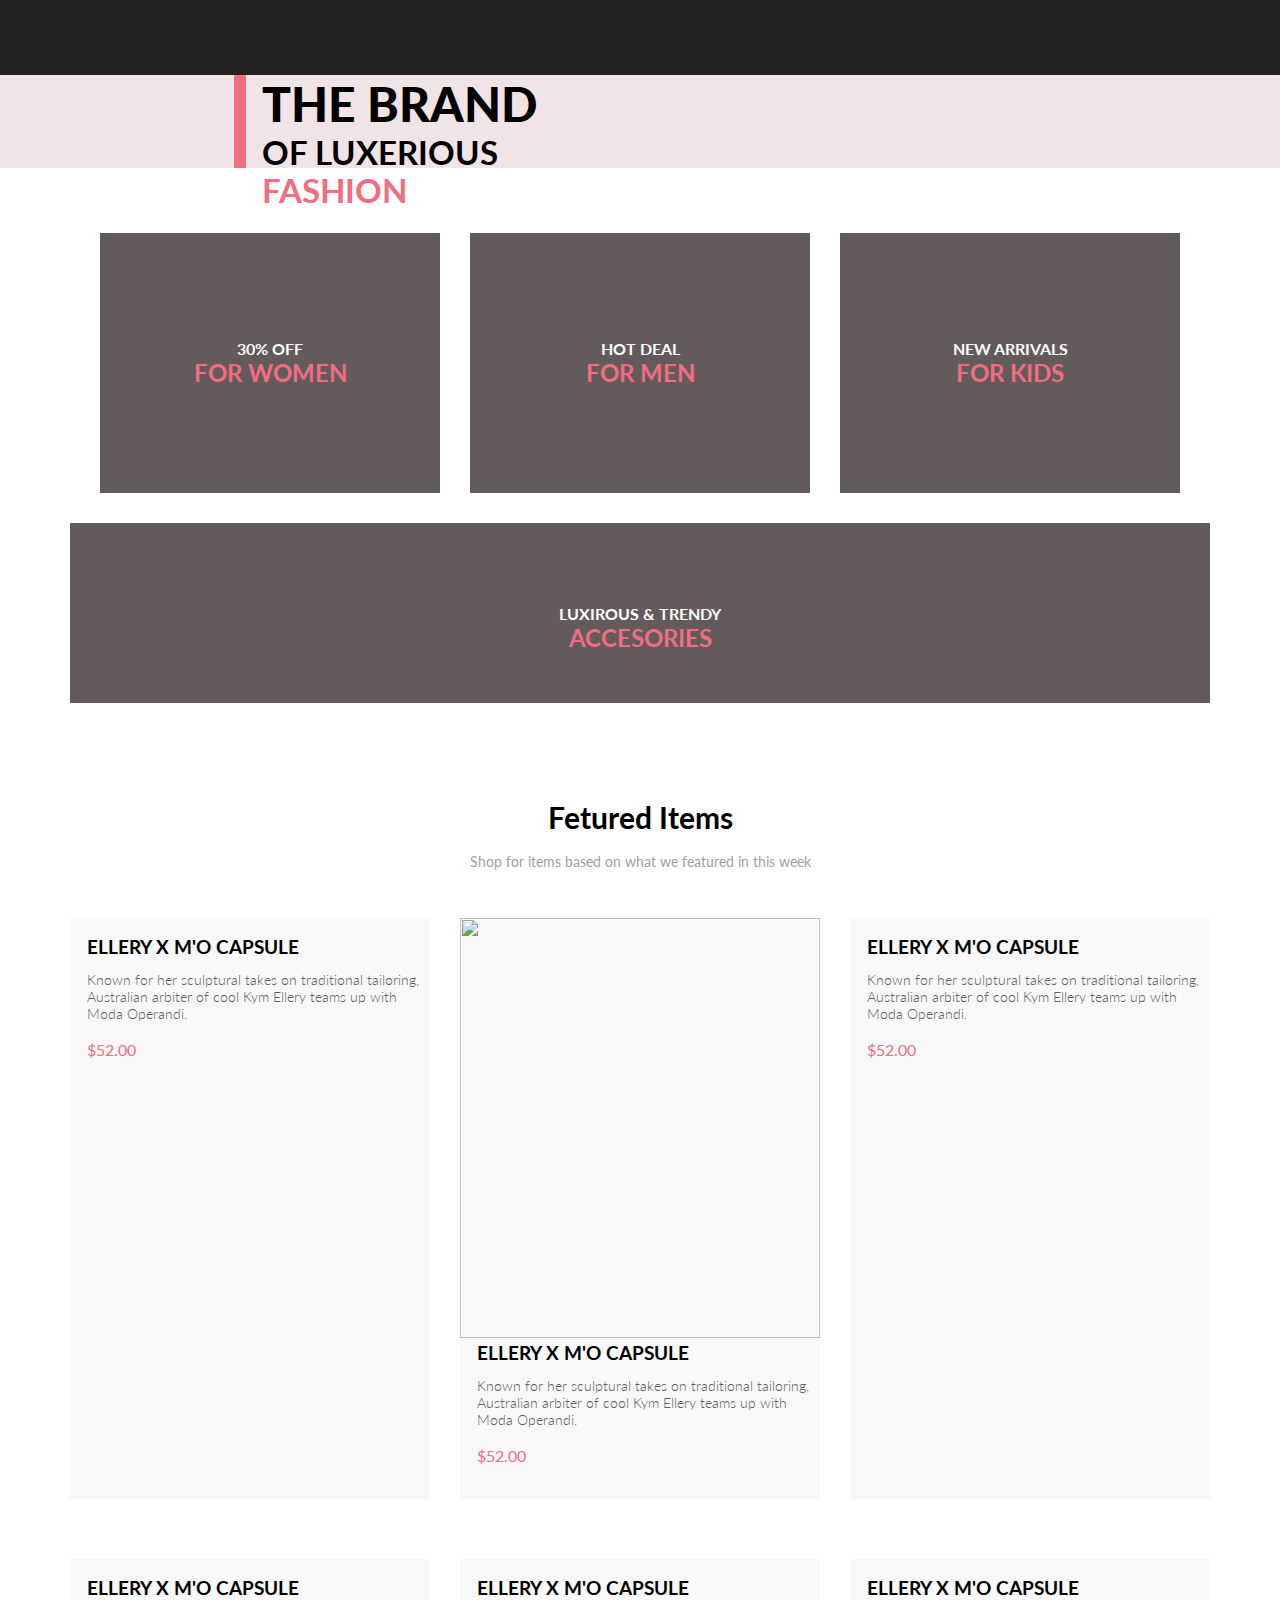
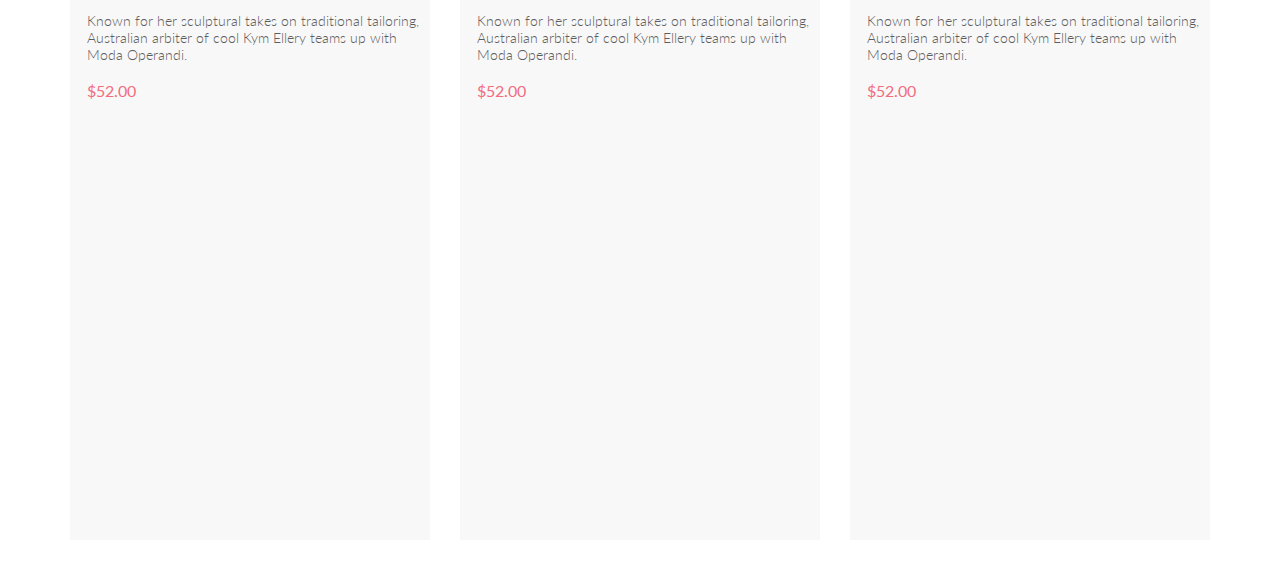
==== newGBweb/index.html @ 9b967abe "Add files via upload" ====
<!DOCTYPE html>
<html lang="en">

<head>
    <meta charset="UTF-8">
    <meta http-equiv="X-UA-Compatible" content="IE=edge">
    <meta name="viewport" content="width=device-width, initial-scale=1.0">
    <title>Document</title>
    <link rel="stylesheet" href="style.css">
    <script src="script.js"></script>
</head>

<body>
    <!-- <header> -->
    <div class="container-2">
        <div class="topflex">
            <div class="top">
                <div class="top_l">
                    <img class="" src="/img/Group 2.svg" alt="">
                    <img class="lupa" src="/img/Forma 1.svg" alt="">
                </div>
                <div class="top_r">
                    <img class="panel" src="/img/Forma 1 (1).svg" alt="">
                    <img class="person" src="/img/Forma 1 (2).svg" alt="">
                    <img class="shop" src="/img/Forma 1 (3).svg" alt="">
                </div>
            </div>
        </div>
    </div>
    <div class="container-2">
        <section class="first">
            <div class="foto-wrapper">
                <img class="muzhik" src="/img/Layer_57-removebg-preview 1.svg" alt="">
                <div class="LOGO">
                    <div class="tipo_LOGO">
                        <h1 class="tipo_LOGOh1">THE BRAND</h1>
                        <h2 class="tipo_LOGOh2">OF LUXERIOUS <span>FASHION</span></h2>
                    </div>
                </div>
            </div>
            <div class="panel2 panel_none">
                <h1 class="menu_h1">MENU</h1>
                <h2 class="menu_h">MAN</h2>
                <ul>
                    <li class="menu_li">Accessories</li>
                    <li class="menu_li">Bags</li>
                    <li class="menu_li">Denim</li>
                    <li class="menu_li">T-Shirts</li>
                </ul>
                <h2 class="menu_h">WOMAN</h2>
                <ul>
                    <li class="menu_li">Accessories</li>
                    <li class="menu_li">Jackets & Coats</li>
                    <li class="menu_li">Polos</li>
                    <li class="menu_li">T-Shirts</li>
                    <li class="menu_li">Shirts</li>
                </ul>
                <h2 class="menu_h">KIDS</h2>
                <ul>
                    <li class="menu_li">Accessories</li>
                    <li class="menu_li">Jackets & Coats</li>
                    <li class="menu_li">Polos</li>
                    <li class="menu_li">T-Shirts</li>
                    <li class="menu_li">Shirts</li>
                    <li class="menu_li">Bags</li>
                </ul>
            </div>
        </section>
    </div>
    <!-- </header> -->
    <section class="cat">
        <div class="container">
            <div class="item container">
                <div class="item1">
                    <div class="itemmm">
                        <h1 class="men">30% OFF</h1>
                        <h2 class="for">FOR WOMEN</h2>
                    </div>
                </div>
                <div class="item2">
                    <div class="itemmm">
                        <h1 class="men">HOT DEAL</h1>
                        <h2 class="for">FOR MEN</h2>
                    </div>
                </div>
                <div class="item3">
                    <div class="itemmm">
                        <h1 class="men">NEW ARRIVALS</h1>
                        <h2 class="for">FOR KIDS</h2>
                    </div>
                </div>
            </div>
            <div class="item4spez">
                <div class="item4">
                    <h1 class="men">LUXIROUS & TRENDY</h1>
                    <h2 class="for">ACCESORIES</h2>
                </div>
            </div>
        </div>
    </section>

    <section>
        <div class="container">
            <div class="cardstarth">
                <h2 class="hcards">Fetured Items</h2>
            </div>
            <div class="cardstartp">
                <p class="pcards">Shop for items based on what we featured in this week</p>
            </div>
            <div class="cardsflex">
                <div class="cards ">
                    <div class="wrapper">
                        <div class="card cardup card_1">
                            <img class="photocard" src="/img/Rectangle 15 copy.svg" alt="">
                            <h3>ELLERY X M'O CAPSULE</h3>
                            <p class="pcardss">Known for her sculptural takes on traditional tailoring, Australian
                                arbiter of cool Kym Ellery
                                teams up with Moda Operandi.</p>
                            <h6 class="prise">$52.00</h6>
                        </div>
                    </div>
                    <div class="wrapper">
                        <div class="card cardup card_2">
                            <img class="layer" class="photocard" src="/img/Layer 51.svg" alt="">
                            <h3>ELLERY X M'O CAPSULE</h3>
                            <p class="pcardss">Known for her sculptural takes on traditional tailoring, Australian
                                arbiter of cool Kym Ellery
                                teams up with Moda Operandi.</p>
                            <h6 class="prise">$52.00</h6>
                        </div>
                    </div>
                    <div class="wrapper">
                        <div class="card cardup card_3">
                            <img class="photocard" src="/img/Rectangle 15 copy (2).svg" alt="">
                            <h3>ELLERY X M'O CAPSULE</h3>
                            <p class="pcardss">Known for her sculptural takes on traditional tailoring, Australian
                                arbiter of cool Kym Ellery
                                teams up with Moda Operandi.</p>
                            <h6 class="prise">$52.00</h6>
                        </div>
                    </div>
                    <div class="wrapper">
                        <div class="card carddown card_4">
                            <img class="photocard" src="/img/Rectangle 15 copy (3).svg" alt="">
                            <h3>ELLERY X M'O CAPSULE</h3>
                            <p class="pcardss">Known for her sculptural takes on traditional tailoring, Australian
                                arbiter of cool Kym Ellery
                                teams up with Moda Operandi.</p>
                            <h6 class="prise">$52.00</h6>
                        </div>
                    </div>
                    <div class="wrapper">
                        <div class="card carddown card_5">
                            <img class="photocard" src="/img/Rectangle 15 copy (4).svg" alt="">
                            <h3>ELLERY X M'O CAPSULE</h3>
                            <p class="pcardss">Known for her sculptural takes on traditional tailoring, Australian
                                arbiter of cool Kym Ellery
                                teams up with Moda Operandi.</p>
                            <h6 class="prise">$52.00</h6>
                        </div>
                    </div>
                    <div class="wrapper">
                        <div class="card carddown card_6">
                            <img class="photocard" src="/img/Rectangle 15 copy (5).svg" alt="">
                            <h3>ELLERY X M'O CAPSULE</h3>
                            <p class="pcardss">Known for her sculptural takes on traditional tailoring, Australian
                                arbiter of cool Kym Ellery
                                teams up with Moda Operandi.</p>
                            <h6 class="prise">$52.00</h6>
                        </div>
                    </div>
                </div>
            </div>
        </div>
    </section>
</body>

</html>
---- newGBweb/style.css ----
@import url('https://fonts.googleapis.com/css2?family=Lato:wght@300;400;700;900&display=swap');

h1,
h2,
h3,
h4,
h5,
h6,
p {
    font-family: 'Lato';
    font-style: normal;
}

.container {
    max-width: 1140px;
    margin: 0 auto;
}
.panel:hover{

}
.container-2 {
    max-width: 1600px;
    margin: 0 auto;
}

* {
    padding: 0;
    margin: 0;
    box-sizing: border-box;
    text-decoration: none;
}

body {
    scroll-behavior: smooth;
    text-rendering: optimizeSpeed;
}

.top {
    display: flex;
    justify-content: space-between;
    align-items: center;
    padding-left: 240px;
    padding-right: 240px;
    padding-top: 18px;
    padding-bottom: 19px;
}

.topflex {
    background: #222222;
    height: 75px;
    width: 1600px;
}

.top_l {
    display: flex;
    align-items: center;
    gap: 41px;
}

.top_r {
    display: flex;
    align-items: center;
    gap: 33px;
}

.foto-wrapper {
    display: flex;
    gap: 64px;
    margin-left: 170px;
}

/* blockblockblockblockblockblockblockblockblockblockblockblockblockblockblockblockblockblockblockblockblockblockblockblockblockblock */
.first {
    background-color: #f1e4e6;
    margin-bottom: 65px;
    width: 1600px;
    position: relative;  
}

.panel2{
    background: #FFFFFF;
    box-shadow: 6px 4px 35px rgba(0, 0, 0, 0.21);
    height: 634px;
    width: 232px;
    position: absolute;
    top:0px;
    right: 0px;
}
.panel_none{
    display:none;
}
.menu_h1{
    font-family: 'Lato';
font-style: normal;
font-weight: 700;
font-size: 14px;
line-height: 17px;
padding-top: 32px;
padding-left: 32px;
color: #000000;
}
.menu_h{
    padding-top: 20px;
    padding-bottom: 12px;
    padding-left: 32px;
    font-family: 'Lato';
    font-style: normal;
    font-weight: 400;
    font-size: 14px;
    line-height: 17px;
    color: #F16D7F;
}
.menu_li{
    padding-left: 45.21px;
    padding-top: 11px;
    padding-bottom: 11px;
    font-family: 'Lato';
font-style: normal;
font-weight: 400;
font-size: 14px;
line-height: 17px;
color: #6F6E6E;
}
li {
    list-style-type: none; 
}
.LOGO {
    display: flex;
    justify-content: center;
    align-items: center;
    background-color: #f1e4e6;
}

.tipo_LOGO {
    display: flex;
    /* justify-content: center; */
    flex-direction: column;
    border-left: 12px solid #f16d7f;
    width: 415px;
    height: 93px;
}

.foto-wrapper {
    display: flex;
    gap: 64px;
    margin-left: 170px;
}

.tipo_LOGOh1 {
    padding-left: 16px;
    font-weight: 900;
    font-size: 48px;
    line-height: 58px;
}

.tipo_LOGOh2 {
    padding-left: 16px;
    font-weight: 700;
    font-size: 33px;
    line-height: 38px;
    /* color: #f16d7f; */
}

.tipo_LOGOh2 span {
    color: #f16d7f;

}

.muzhik {
    background-color: #F1E4E6;
    /* display: flex;
    justify-content: start; */
}

/* blokblokblokblokblokblokblokblokblokblokblokblokblokblokblokblokblokblokblokblokblokblokblokblokblokblokblokblok*/
.cat {
    margin-bottom: 96px;
    margin: auto;
}

.item {
    display: grid;
    grid-template-columns: 1fr 1fr 1fr;
    grid-template-rows: 1fr;
    gap: 30px;
    margin: 30px;
    display: flex;
    justify-content: center;
}

.itemmm {
    width: 1140px;
    background: rgba(33, 22, 22, 0.7);
    width: 100%;
    height: 100%;
    display: flex;
    justify-content: center;
    align-items: center;
    flex-direction: column;
    cursor: pointer;
}

.item1 {
    display: flex;
    justify-content: center;
    align-items: center;
    flex-direction: column;
    width: 360px;
    height: 260px;
    background: url(/img/Layer\ 43.svg);
}

.item2 {
    display: flex;
    justify-content: center;
    align-items: center;
    flex-direction: column;
    width: 360px;
    height: 260px;
    background: url(/img/Rectangle\ 30.svg);
}

.item3 {
    display: flex;
    justify-content: center;
    align-items: center;
    flex-direction: column;
    width: 360px;
    height: 260px;
    background: url(/img/Rectangle\ 30\ \(1\).svg);
}

.item4 {
    height: 1140px;
    padding-top: 30px;
    background: rgba(33, 22, 22, 0.7);
    width: 100%;
    height: 180px;
    display: flex;
    justify-content: center;
    align-items: center;
    flex-direction: column;
    cursor: pointer;
}

.item4spez {
    height: 1140px;
    height: 180px;
    background: url(/img/photoL.svg);
    grid-row: 2;
    grid-column: 1 / 4;
}

.men {
    font-size: 16px;
    line-height: 19px;
    color: #ffffff;
}

.for {
    font-weight: 700;
    font-size: 24px;
    line-height: 29px;
    color: #f16d7f;
}

/*blokblokblokblokblokblokblokblokblokblokblokblokblokblokblokblokblokblokblokblokblokblokblokblokblok*/
.hcards {
    font-size: 30px;
    line-height: 36px;
    text-align: center;
    margin-bottom: 6px;
}

.pcards {
    font-size: 14px;
    line-height: 17px;
    color: #9f9f9f;
    margin-bottom: 48px;
    text-align: center;
}

.cards {
    display: grid;
    grid-template-columns: 1fr 1fr 1fr;
    grid-template-rows: 1fr 1fr;
    gap: 30px;
}

.card {
    width: 360px;
    height: 581px;
    background: #F8F8F8;
}

.layer {
    width: 360px;
    height: 420px;
    background: url(/img/Rectangle\ 15\ copy\ \(1\).svg);
}

.wrapper {
    padding-bottom: 30px;
}

.cardstarth {
    padding-top: 96px;
    /* display: flex;
    justify-content: center; */
    padding-bottom: 6px;
}

.cardstartp {
    padding-top: 6px;
    /* display: flex;
    justify-content: center; */
}

.pcardss {
    padding-top: 12.65px;
    padding-bottom: 18px;
    font-weight: 300;
    font-size: 14px;
    line-height: 17px;

    color: #5D5D5D;
}

h3,
.pcardss,
.prise {
    padding-left: 16.75px;
}

.prise {
    font-weight: 400;
    font-size: 16px;
    line-height: 19px;
    color: #F16D7F;
    width: 52.46px;
    height: 19px;
}

@media(max-width: 768px) {
    .container-2 {
        max-width: 768px;
        margin: 0 auto;
    }

    .container {
        max-width: 734px;
        margin: 0 auto;
    }

    .topflex {
        width: 768px;
        align-items: center;
    }

    .first {
        width: 768px;
    }

    .foto-wrapper {
        width: 768px;
    }

    .top {
        display: flex;
        justify-content: space-between;
        align-items: center;
        padding-left: 32px;
        padding-right: 32px;
        padding-top: 18px;
        padding-bottom: 19px;
    }

    .top_l {
        gap: 41px;
        padding-left: 30px;
        display: flex;
        align-items: center;
    }

    .top_r {
        padding-right: 30px;
        gap: 33px;
        display: flex;
        align-items: center;
    }

    .foto-wrapper {
        display: flex;
        gap: 64px;
        margin-left: 10px;
    }

    .muzhik {
        width: 386px;
        background-color: #F1E4E6;
        display: flex;
        justify-content: start;
    }

    .first {
        display: flex;
        justify-content: start;
    }

    .tipo_LOGOh1 {
        width: 900;
        font-size: 44px;
        line-height: 52px;
    }

    .tipo_LOGOh2 {
        width: 700;
        font-size: 24px;
        line-height: 28px;
    }

    .tipo_LOGO {
        width: 283px;
        height: 78px;
    }

    .item {
        width: 734px;
        display: flex;
        justify-content: center;
    }

    .item1,
    .item2,
    .item3 {
        width: 231.97px;
        height: 167.62px;
        gap: 19.9px;
        margin: 19px;
    }

    .item4,
    .item4spez {
        width: 734.58px;
        height: 116.04px;
    }

    .cards {
        display: grid;
        grid-template-columns: 1fr 1fr;
        grid-template-rows: 1fr 1fr 1fr;
        gap: 30px;
    }

    .cardstarth {
        display: flex;
        justify-content: center;
        /* padding-bottom: 3px; */
    }

    .cardstartp {
        /* padding-top: 6px; */
        display: flex;
        justify-content: center;
    }

    .info {}

    .wrapper {
        display: flex;
        justify-content: center;
    }
}

@media(max-width: 375px) {
    .container-2 {
        width: 375px;
        margin: 0 auto;
    }
    .container{
        width: 343px;
        margin: 0 auto;
    }

    .person,
    .shop,
    .muzhik {
        display: none;
    }

    .top {
        width: 375px;
    }

    .first {
        height: 363px;
        width: 375px;
    }

    .topflex {
        width: 375px;
        align-items: center;
    }

    .item {
        display: grid;
        grid-template-columns: 1fr;
        grid-template-rows: 1fr 1fr 1fr;
        gap: 32px;
    }

    .item1,
    .item2,
    .item3 {
        Width: 343px;
        Height: 248px;
    }
    .item{
        padding-bottom: 32px;
    }
    .item4spez,
    .item4 {
        width: 343.26px;
        height: 111px;
    }
    .cards {
        display: grid;
        grid-template-columns: 1fr;
        grid-template-rows: 1fr 1fr 1fr 1fr 1fr 1fr;
        gap: 30px;
    }
}
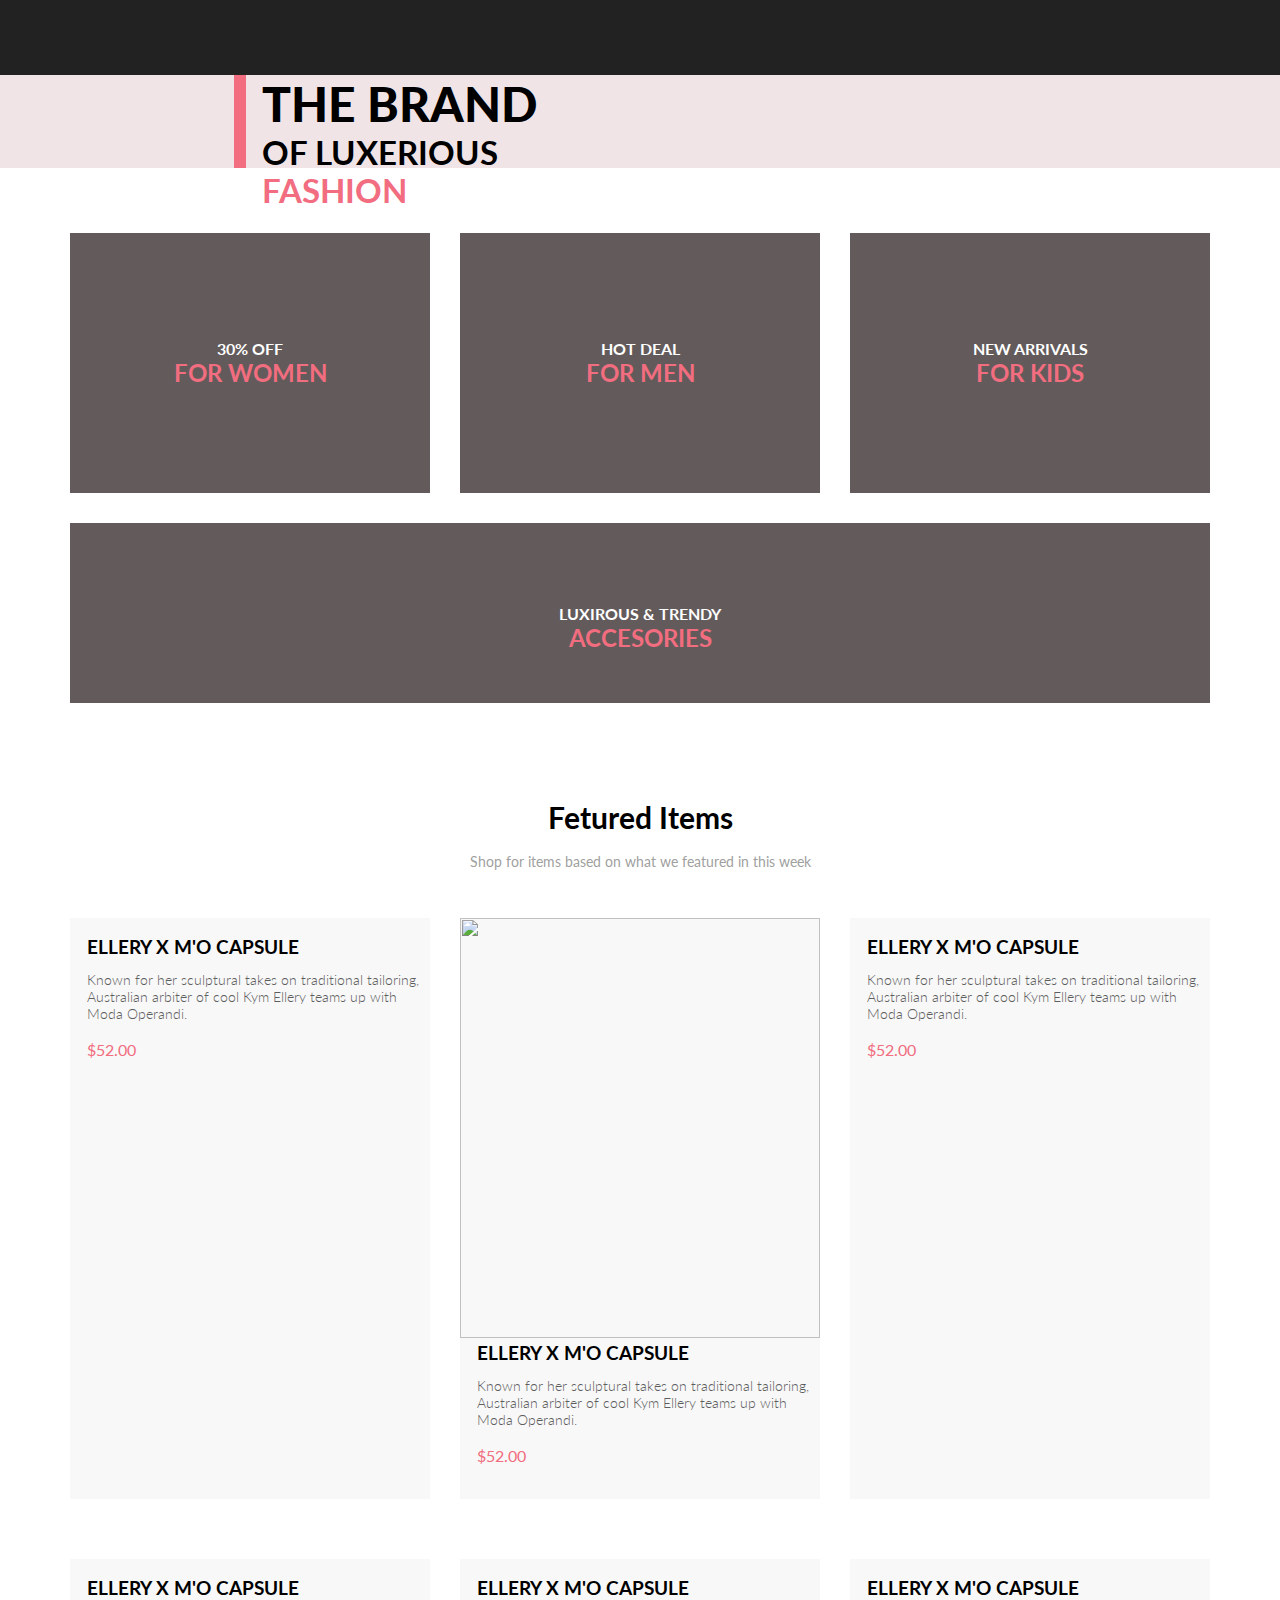
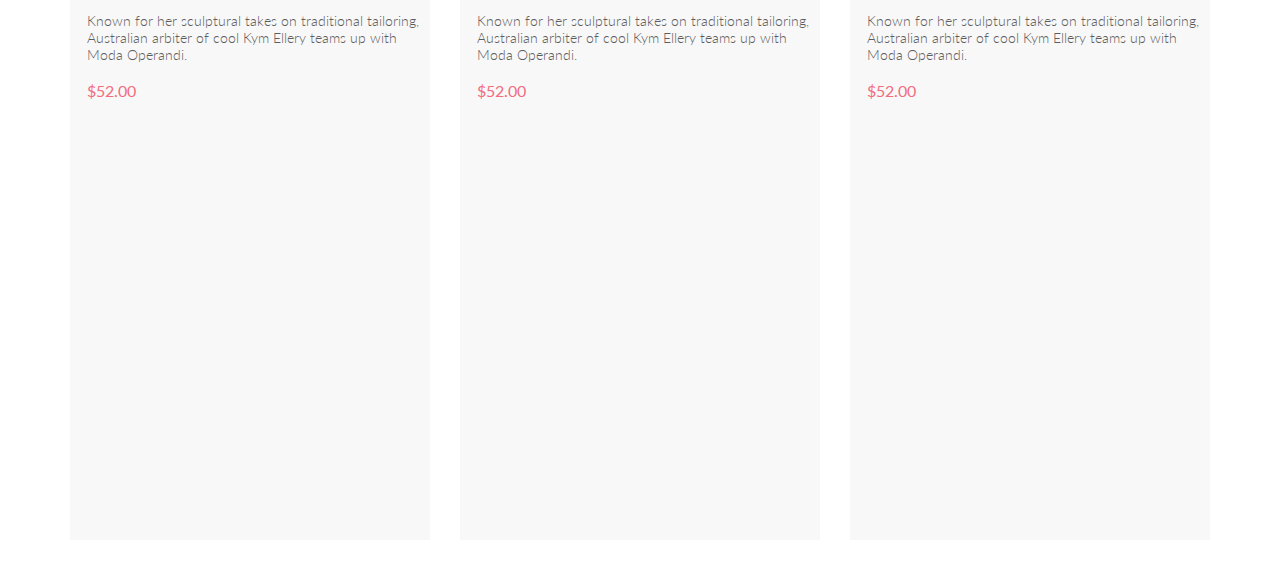
==== commit b9f8804e: "Add files via upload" ====
--- a/newGBweb/index.html
+++ b/newGBweb/index.html
@@ -7,7 +7,7 @@
     <meta name="viewport" content="width=device-width, initial-scale=1.0">
     <title>Document</title>
     <link rel="stylesheet" href="style.css">
-    <script src="script.js"></script>
+    <script src="script.js" defer></script>
 </head>
 
 <body>
@@ -72,19 +72,19 @@
         <div class="container">
             <div class="item container">
                 <div class="item1">
-                    <div class="itemmm">
+                    <div class="itemmm1 itemmm">
                         <h1 class="men">30% OFF</h1>
                         <h2 class="for">FOR WOMEN</h2>
                     </div>
                 </div>
                 <div class="item2">
-                    <div class="itemmm">
+                    <div class="itemmm2 itemmm">
                         <h1 class="men">HOT DEAL</h1>
                         <h2 class="for">FOR MEN</h2>
                     </div>
                 </div>
                 <div class="item3">
-                    <div class="itemmm">
+                    <div class="itemmm3 itemmm">
                         <h1 class="men">NEW ARRIVALS</h1>
                         <h2 class="for">FOR KIDS</h2>
                     </div>
@@ -120,8 +120,11 @@
                         </div>
                     </div>
                     <div class="wrapper">
-                        <div class="card cardup card_2">
-                            <img class="layer" class="photocard" src="/img/Layer 51.svg" alt="">
+                        <div class="card cardup card_2" >
+                                <img class="vector3 del" src="/img/Vector (3).png" alt="">
+                                <img class="vector4 del" src="/img/Vector (4).png" alt="">
+                                <h6 class = "cardp del">Add to Cart</h6>
+                                <img class="layer"  src="/img/Layer 51.svg" alt="">
                             <h3>ELLERY X M'O CAPSULE</h3>
                             <p class="pcardss">Known for her sculptural takes on traditional tailoring, Australian
                                 arbiter of cool Kym Ellery
@@ -129,6 +132,7 @@
                             <h6 class="prise">$52.00</h6>
                         </div>
                     </div>
+                    
                     <div class="wrapper">
                         <div class="card cardup card_3">
                             <img class="photocard" src="/img/Rectangle 15 copy (2).svg" alt="">
--- a/newGBweb/style.css
+++ b/newGBweb/style.css
@@ -15,9 +15,7 @@
     max-width: 1140px;
     margin: 0 auto;
 }
-.panel:hover{
-
-}
+
 .container-2 {
     max-width: 1600px;
     margin: 0 auto;
@@ -112,8 +110,8 @@
 }
 .menu_li{
     padding-left: 45.21px;
-    padding-top: 11px;
-    padding-bottom: 11px;
+    padding-top: 5px;
+    padding-bottom: 5px;
     font-family: 'Lato';
 font-style: normal;
 font-weight: 400;
@@ -190,17 +188,29 @@
 
 .itemmm {
     width: 1140px;
+    /* background: rgba(33, 22, 22, 0.7);
+    width: 100%;
+    height: 100%; */
+    display: flex;
+    justify-content: center;
+    align-items: center;
+    flex-direction: column;
+    cursor: pointer;
+}
+.itemmm1,
+.itemmm2,
+.itemmm3{
     background: rgba(33, 22, 22, 0.7);
+    width: 360px;
+    height: 260px;
+}
+
+
+.item1 {
+        background: rgba(33, 22, 22, 0.7);
     width: 100%;
     height: 100%;
-    display: flex;
-    justify-content: center;
-    align-items: center;
-    flex-direction: column;
-    cursor: pointer;
-}
-
-.item1 {
+    
     display: flex;
     justify-content: center;
     align-items: center;
@@ -211,6 +221,10 @@
 }
 
 .item2 {
+        background: rgba(33, 22, 22, 0.7);
+    width: 100%;
+    height: 100%;
+    
     display: flex;
     justify-content: center;
     align-items: center;
@@ -221,6 +235,10 @@
 }
 
 .item3 {
+        background: rgba(33, 22, 22, 0.7);
+    width: 100%;
+    height: 100%;
+    
     display: flex;
     justify-content: center;
     align-items: center;
@@ -297,6 +315,36 @@
     width: 360px;
     height: 420px;
     background: url(/img/Rectangle\ 15\ copy\ \(1\).svg);
+    /* background: rgba(58, 56, 56, 0.86); */
+    /* position: relative; */
+}
+
+.photocard1{
+    background: rgba(58, 56, 56, 0.86);
+    filter: brightness(40%);
+    position: relative;
+
+}
+.del{
+    display: none;
+}
+.vector3{
+    padding: 188px 110px 188px 111px;
+    position: absolute;
+}
+.vector4{
+    position: absolute;
+    padding: 199px 209px 196px 124px;
+}
+.cardp{
+    position: absolute;
+    padding: 202px 130px 200px 166px;
+    font-family: 'Lato';
+    font-style: normal;
+    font-weight: 400;
+    font-size: 14px;
+    line-height: 17px;
+    color:#FFFFFF
 }
 
 .wrapper {
@@ -305,15 +353,11 @@
 
 .cardstarth {
     padding-top: 96px;
-    /* display: flex;
-    justify-content: center; */
     padding-bottom: 6px;
 }
 
 .cardstartp {
     padding-top: 6px;
-    /* display: flex;
-    justify-content: center; */
 }
 
 .pcardss {
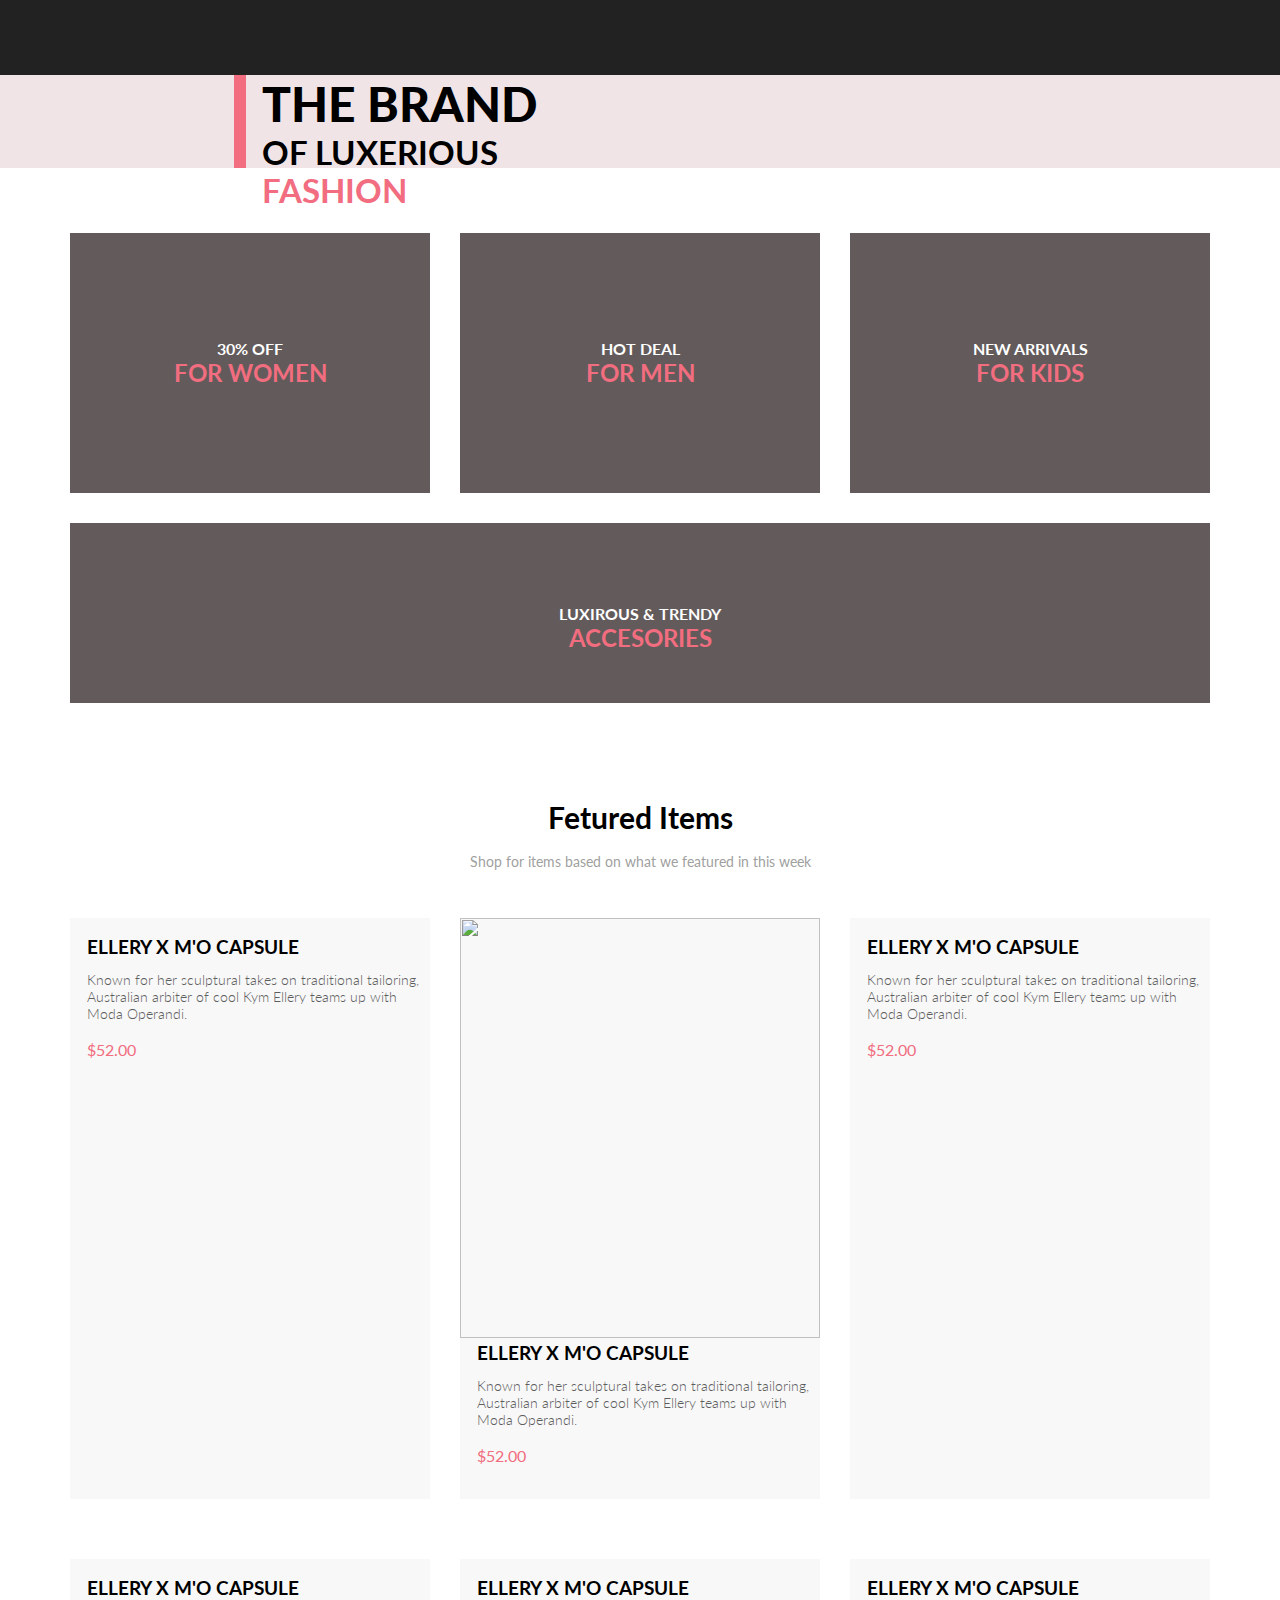
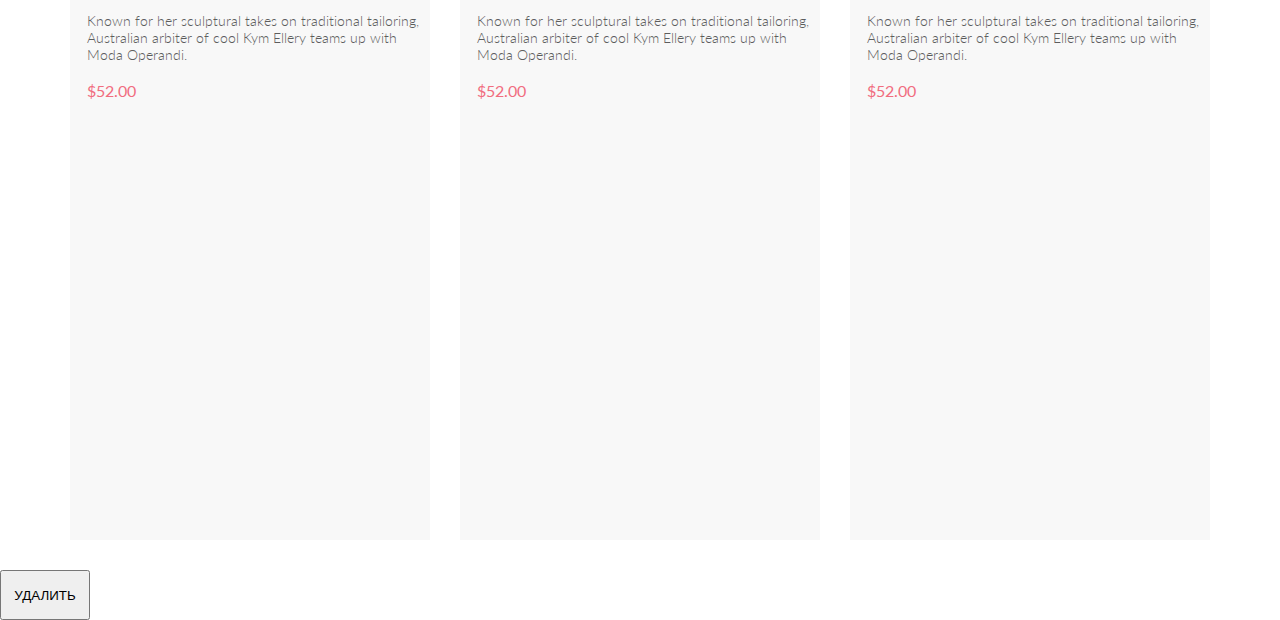
==== commit f9ff67f7: "Add files via upload" ====
--- a/newGBweb/index.html
+++ b/newGBweb/index.html
@@ -1,182 +1,418 @@
 <!DOCTYPE html>
 <html lang="en">
-
-<head>
-    <meta charset="UTF-8">
-    <meta http-equiv="X-UA-Compatible" content="IE=edge">
-    <meta name="viewport" content="width=device-width, initial-scale=1.0">
+  <head>
+    <meta charset="UTF-8" />
+    <meta http-equiv="X-UA-Compatible" content="IE=edge" />
+    <meta name="viewport" content="width=device-width, initial-scale=1.0" />
     <title>Document</title>
-    <link rel="stylesheet" href="style.css">
+    <link rel="stylesheet" href="style.css" />
     <script src="script.js" defer></script>
-</head>
-
-<body>
+  </head>
+
+  <body>
     <!-- <header> -->
     <div class="container-2">
-        <div class="topflex">
-            <div class="top">
-                <div class="top_l">
-                    <img class="" src="/img/Group 2.svg" alt="">
-                    <img class="lupa" src="/img/Forma 1.svg" alt="">
-                </div>
-                <div class="top_r">
-                    <img class="panel" src="/img/Forma 1 (1).svg" alt="">
-                    <img class="person" src="/img/Forma 1 (2).svg" alt="">
-                    <img class="shop" src="/img/Forma 1 (3).svg" alt="">
-                </div>
-            </div>
-        </div>
+      <div class="topflex">
+        <div class="top">
+          <div class="top_l">
+            <img class="" src="/img/Group 2.svg" alt="" />
+            <img class="lupa" src="/img/Forma 1.svg" alt="" />
+          </div>
+          <div class="top_r">
+            <img class="panel" src="/img/Forma 1 (1).svg" alt="" />
+            <img class="person" src="/img/Forma 1 (2).svg" alt="" />
+            <img class="shop" src="/img/Forma 1 (3).svg" alt="" />
+          </div>
+        </div>
+      </div>
     </div>
     <div class="container-2">
-        <section class="first">
-            <div class="foto-wrapper">
-                <img class="muzhik" src="/img/Layer_57-removebg-preview 1.svg" alt="">
-                <div class="LOGO">
-                    <div class="tipo_LOGO">
-                        <h1 class="tipo_LOGOh1">THE BRAND</h1>
-                        <h2 class="tipo_LOGOh2">OF LUXERIOUS <span>FASHION</span></h2>
-                    </div>
-                </div>
-            </div>
-            <div class="panel2 panel_none">
-                <h1 class="menu_h1">MENU</h1>
-                <h2 class="menu_h">MAN</h2>
-                <ul>
-                    <li class="menu_li">Accessories</li>
-                    <li class="menu_li">Bags</li>
-                    <li class="menu_li">Denim</li>
-                    <li class="menu_li">T-Shirts</li>
-                </ul>
-                <h2 class="menu_h">WOMAN</h2>
-                <ul>
-                    <li class="menu_li">Accessories</li>
-                    <li class="menu_li">Jackets & Coats</li>
-                    <li class="menu_li">Polos</li>
-                    <li class="menu_li">T-Shirts</li>
-                    <li class="menu_li">Shirts</li>
-                </ul>
-                <h2 class="menu_h">KIDS</h2>
-                <ul>
-                    <li class="menu_li">Accessories</li>
-                    <li class="menu_li">Jackets & Coats</li>
-                    <li class="menu_li">Polos</li>
-                    <li class="menu_li">T-Shirts</li>
-                    <li class="menu_li">Shirts</li>
-                    <li class="menu_li">Bags</li>
-                </ul>
-            </div>
-        </section>
+      <section class="first">
+        <div class="foto-wrapper">
+          <img
+            class="muzhik"
+            src="/img/Layer_57-removebg-preview 1.svg"
+            alt=""
+          />
+          <div class="LOGO">
+            <div class="tipo_LOGO">
+              <h1 class="tipo_LOGOh1">THE BRAND</h1>
+              <h2 class="tipo_LOGOh2">OF LUXERIOUS <span>FASHION</span></h2>
+            </div>
+          </div>
+        </div>
+        <div class="panel2 panel_none">
+          <h1 class="menu_h1">MENU</h1>
+          <h2 class="menu_h">MAN</h2>
+          <ul>
+            <li class="menu_li">Accessories</li>
+            <li class="menu_li">Bags</li>
+            <li class="menu_li">Denim</li>
+            <li class="menu_li">T-Shirts</li>
+          </ul>
+          <h2 class="menu_h">WOMAN</h2>
+          <ul>
+            <li class="menu_li">Accessories</li>
+            <li class="menu_li">Jackets & Coats</li>
+            <li class="menu_li">Polos</li>
+            <li class="menu_li">T-Shirts</li>
+            <li class="menu_li">Shirts</li>
+          </ul>
+          <h2 class="menu_h">KIDS</h2>
+          <ul>
+            <li class="menu_li">Accessories</li>
+            <li class="menu_li">Jackets & Coats</li>
+            <li class="menu_li">Polos</li>
+            <li class="menu_li">T-Shirts</li>
+            <li class="menu_li">Shirts</li>
+            <li class="menu_li">Bags</li>
+          </ul>
+        </div>
+      </section>
     </div>
     <!-- </header> -->
     <section class="cat">
-        <div class="container">
-            <div class="item container">
-                <div class="item1">
-                    <div class="itemmm1 itemmm">
-                        <h1 class="men">30% OFF</h1>
-                        <h2 class="for">FOR WOMEN</h2>
-                    </div>
-                </div>
-                <div class="item2">
-                    <div class="itemmm2 itemmm">
-                        <h1 class="men">HOT DEAL</h1>
-                        <h2 class="for">FOR MEN</h2>
-                    </div>
-                </div>
-                <div class="item3">
-                    <div class="itemmm3 itemmm">
-                        <h1 class="men">NEW ARRIVALS</h1>
-                        <h2 class="for">FOR KIDS</h2>
-                    </div>
-                </div>
-            </div>
-            <div class="item4spez">
-                <div class="item4">
-                    <h1 class="men">LUXIROUS & TRENDY</h1>
-                    <h2 class="for">ACCESORIES</h2>
-                </div>
-            </div>
-        </div>
+      <div class="container">
+        <div class="item container">
+          <div class="item1">
+            <div class="itemmm1 itemmm">
+              <h1 class="men">30% OFF</h1>
+              <h2 class="for">FOR WOMEN</h2>
+            </div>
+          </div>
+          <div class="item2">
+            <div class="itemmm2 itemmm">
+              <h1 class="men">HOT DEAL</h1>
+              <h2 class="for">FOR MEN</h2>
+            </div>
+          </div>
+          <div class="item3">
+            <div class="itemmm3 itemmm">
+              <h1 class="men">NEW ARRIVALS</h1>
+              <h2 class="for">FOR KIDS</h2>
+            </div>
+          </div>
+        </div>
+        <div class="item4spez">
+          <div class="item4">
+            <h1 class="men">LUXIROUS & TRENDY</h1>
+            <h2 class="for">ACCESORIES</h2>
+          </div>
+        </div>
+      </div>
     </section>
 
     <section>
-        <div class="container">
-            <div class="cardstarth">
-                <h2 class="hcards">Fetured Items</h2>
-            </div>
-            <div class="cardstartp">
-                <p class="pcards">Shop for items based on what we featured in this week</p>
-            </div>
-            <div class="cardsflex">
-                <div class="cards ">
-                    <div class="wrapper">
-                        <div class="card cardup card_1">
-                            <img class="photocard" src="/img/Rectangle 15 copy.svg" alt="">
-                            <h3>ELLERY X M'O CAPSULE</h3>
-                            <p class="pcardss">Known for her sculptural takes on traditional tailoring, Australian
-                                arbiter of cool Kym Ellery
-                                teams up with Moda Operandi.</p>
-                            <h6 class="prise">$52.00</h6>
-                        </div>
-                    </div>
-                    <div class="wrapper">
-                        <div class="card cardup card_2" >
-                                <img class="vector3 del" src="/img/Vector (3).png" alt="">
-                                <img class="vector4 del" src="/img/Vector (4).png" alt="">
-                                <h6 class = "cardp del">Add to Cart</h6>
-                                <img class="layer"  src="/img/Layer 51.svg" alt="">
-                            <h3>ELLERY X M'O CAPSULE</h3>
-                            <p class="pcardss">Known for her sculptural takes on traditional tailoring, Australian
-                                arbiter of cool Kym Ellery
-                                teams up with Moda Operandi.</p>
-                            <h6 class="prise">$52.00</h6>
-                        </div>
-                    </div>
-                    
-                    <div class="wrapper">
-                        <div class="card cardup card_3">
-                            <img class="photocard" src="/img/Rectangle 15 copy (2).svg" alt="">
-                            <h3>ELLERY X M'O CAPSULE</h3>
-                            <p class="pcardss">Known for her sculptural takes on traditional tailoring, Australian
-                                arbiter of cool Kym Ellery
-                                teams up with Moda Operandi.</p>
-                            <h6 class="prise">$52.00</h6>
-                        </div>
-                    </div>
-                    <div class="wrapper">
-                        <div class="card carddown card_4">
-                            <img class="photocard" src="/img/Rectangle 15 copy (3).svg" alt="">
-                            <h3>ELLERY X M'O CAPSULE</h3>
-                            <p class="pcardss">Known for her sculptural takes on traditional tailoring, Australian
-                                arbiter of cool Kym Ellery
-                                teams up with Moda Operandi.</p>
-                            <h6 class="prise">$52.00</h6>
-                        </div>
-                    </div>
-                    <div class="wrapper">
-                        <div class="card carddown card_5">
-                            <img class="photocard" src="/img/Rectangle 15 copy (4).svg" alt="">
-                            <h3>ELLERY X M'O CAPSULE</h3>
-                            <p class="pcardss">Known for her sculptural takes on traditional tailoring, Australian
-                                arbiter of cool Kym Ellery
-                                teams up with Moda Operandi.</p>
-                            <h6 class="prise">$52.00</h6>
-                        </div>
-                    </div>
-                    <div class="wrapper">
-                        <div class="card carddown card_6">
-                            <img class="photocard" src="/img/Rectangle 15 copy (5).svg" alt="">
-                            <h3>ELLERY X M'O CAPSULE</h3>
-                            <p class="pcardss">Known for her sculptural takes on traditional tailoring, Australian
-                                arbiter of cool Kym Ellery
-                                teams up with Moda Operandi.</p>
-                            <h6 class="prise">$52.00</h6>
-                        </div>
-                    </div>
-                </div>
-            </div>
-        </div>
+      <div class="container">
+        <div class="cardstarth">
+          <h2 class="hcards">Fetured Items</h2>
+        </div>
+        <div class="cardstartp">
+          <p class="pcards">
+            Shop for items based on what we featured in this week
+          </p>
+        </div>
+        <div class="cardsflex">
+          <div class="cards">
+            <div class="wrapper">
+              <div class="card cardup card_1">
+                <img
+                  class="photocard btn1"
+                  src="/img/Rectangle 15 copy.svg"
+                  alt=""
+                />
+                <h3>ELLERY X M'O CAPSULE</h3>
+                <p class="pcardss">
+                  Known for her sculptural takes on traditional tailoring,
+                  Australian arbiter of cool Kym Ellery teams up with Moda
+                  Operandi.
+                </p>
+                <h6 class="prise">$52.00</h6>
+              </div>
+            </div>
+            <div class="wrapper">
+              <div class="card cardup card_2">
+                <img class="vector3 del" src="/img/Vector (3).png" alt="" />
+                <img class="vector4 del" src="/img/Vector (4).png" alt="" />
+                <h6 class="cardp del">Add to Cart</h6>
+                <img class="layer" src="/img/Layer 51.svg" alt="" />
+                <h3>ELLERY X M'O CAPSULE</h3>
+                <p class="pcardss">
+                  Known for her sculptural takes on traditional tailoring,
+                  Australian arbiter of cool Kym Ellery teams up with Moda
+                  Operandi.
+                </p>
+                <h6 class="prise">$52.00</h6>
+              </div>
+            </div>
+
+            <div class="wrapper">
+              <div class="card cardup card_3">
+                <img
+                  class="photocard btn3"
+                  src="/img/Rectangle 15 copy (2).svg"
+                  alt=""
+                />
+                <h3>ELLERY X M'O CAPSULE</h3>
+                <p class="pcardss">
+                  Known for her sculptural takes on traditional tailoring,
+                  Australian arbiter of cool Kym Ellery teams up with Moda
+                  Operandi.
+                </p>
+                <h6 class="prise">$52.00</h6>
+              </div>
+            </div>
+            <div class="wrapper">
+              <div class="card carddown card_4">
+                <img
+                  class="photocard btn4"
+                  src="/img/Rectangle 15 copy (3).svg"
+                  alt=""
+                />
+                <h3>ELLERY X M'O CAPSULE</h3>
+                <p class="pcardss">
+                  Known for her sculptural takes on traditional tailoring,
+                  Australian arbiter of cool Kym Ellery teams up with Moda
+                  Operandi.
+                </p>
+                <h6 class="prise">$52.00</h6>
+              </div>
+            </div>
+            <div class="wrapper">
+              <div class="card carddown card_5">
+                <img
+                  class="photocard btn5"
+                  src="/img/Rectangle 15 copy (4).svg"
+                  alt=""
+                />
+                <h3>ELLERY X M'O CAPSULE</h3>
+                <p class="pcardss">
+                  Known for her sculptural takes on traditional tailoring,
+                  Australian arbiter of cool Kym Ellery teams up with Moda
+                  Operandi.
+                </p>
+                <h6 class="prise">$52.00</h6>
+              </div>
+            </div>
+            <div class="wrapper">
+              <div class="card carddown card_6">
+                <img
+                  class="photocard btn6"
+                  src="/img/Rectangle 15 copy (5).svg"
+                  alt=""
+                />
+                <h3>ELLERY X M'O CAPSULE</h3>
+                <p class="pcardss">
+                  Known for her sculptural takes on traditional tailoring,
+                  Australian arbiter of cool Kym Ellery teams up with Moda
+                  Operandi.
+                </p>
+                <h6 class="prise">$52.00</h6>
+              </div>
+            </div>
+          </div>
+        </div>
+      </div>
     </section>
-</body>
-
-</html>+    <div class="contentCard"></div>
+
+    <template class="template">
+      <div class="block">
+        <div class="block_image">
+          <img src="/img/Rectangle 15 copy.png" alt="" class="image" />
+        </div>
+        <div class="block_text">
+          <h1 class="name">MANGO PEOPLE T-SHIRT</h1>
+          <p class="price">Price: <span class="color_red">$300</span></p>
+          <p class="color">Color: Red</p>
+          <p class="size">Size: Xl</p>
+          <p class="quantity">
+            Quantity: <input type="number" class="input" value="2" />
+          </p>
+        </div>
+      </div>
+    </template>
+    <button class="btndel1" onclick="clearBox('.block')">УДАЛИТЬ</button>
+    <script src="/json.js"></script>
+    <script>
+            const contentEl = document.querySelector(".contentCard");
+      const templateEl = document.querySelector(".template");
+
+        function clearBox(contentEl){
+              document.querySelector('.contentCard').innerHTML = "";
+          }
+
+    const btnEl1 = document.querySelector('.btn1');
+    const layer = document.querySelector('.layer');
+    const btnEl3 = document.querySelector('.btn3');
+    const btnEl4 = document.querySelector('.btn4');
+    const btnEl5 = document.querySelector('.btn5');
+    const btnEl6 = document.querySelector('.btn6');
+
+      const data = JSON.parse(dataProductsJson);
+      console.log(data);
+
+      
+        btnEl1.addEventListener('click', function(){
+            const blockEl = templateEl.content
+          .querySelector(".block")
+          .cloneNode(true);
+
+        const blockImage = blockEl.querySelector(".image");
+        blockImage.src = data[0].img;
+
+        const nameEl = blockEl.querySelector(".name");
+        nameEl.textContent = data[0].name;
+
+        const priceColorEl = blockEl.querySelector(".color_red");
+        priceColorEl.textContent = data[0].price;
+
+        const colorEl = blockEl.querySelector(".color");
+        colorEl.textContent = "Color: " + data[0].color;
+
+        const sizeEl = blockEl.querySelector(".size");
+        sizeEl.textContent = "Size: " + data[0].size;
+
+        const quantityEl = blockEl.querySelector(".quantity");
+        quantityEl.textContent = "quantity:" + data[0].quantity;
+
+        contentEl.appendChild(blockEl);
+
+        });
+        
+        layer.addEventListener('click', function(){
+            const blockEl = templateEl.content
+          .querySelector(".block")
+          .cloneNode(true);
+
+        const blockImage = blockEl.querySelector(".image");
+        blockImage.src = data[1].img;
+
+        const nameEl = blockEl.querySelector(".name");
+        nameEl.textContent = data[1].name;
+
+        const priceColorEl = blockEl.querySelector(".color_red");
+        priceColorEl.textContent = data[1].price;
+
+        const colorEl = blockEl.querySelector(".color");
+        colorEl.textContent = "Color: " + [1].color;
+
+        const sizeEl = blockEl.querySelector(".size");
+        sizeEl.textContent = "Size: " + data[1].size;
+
+        const quantityEl = blockEl.querySelector(".quantity");
+        quantityEl.textContent ="quantity:" + data[1].quantity;
+
+        contentEl.appendChild(blockEl);
+        });
+
+        btnEl3.addEventListener('click', function(){
+            const blockEl = templateEl.content
+          .querySelector(".block")
+          .cloneNode(true);
+
+        const blockImage = blockEl.querySelector(".image");
+        blockImage.src = data[2].img;
+
+        const nameEl = blockEl.querySelector(".name");
+        nameEl.textContent = data[2].name;
+
+        const priceColorEl = blockEl.querySelector(".color_red");
+        priceColorEl.textContent = data[2].price;
+
+        const colorEl = blockEl.querySelector(".color");
+        colorEl.textContent = "Color: " + [2].color;
+
+        const sizeEl = blockEl.querySelector(".size");
+        sizeEl.textContent = "Size: " + data[2].size;
+
+        const quantityEl = blockEl.querySelector(".quantity");
+        quantityEl.textContent ="quantity:" + data[2].quantity;
+
+        contentEl.appendChild(blockEl);
+        });
+
+        btnEl4.addEventListener('click', function(){
+            const blockEl = templateEl.content
+          .querySelector(".block")
+          .cloneNode(true);
+
+        const blockImage = blockEl.querySelector(".image");
+        blockImage.src = data[3].img;
+
+        const nameEl = blockEl.querySelector(".name");
+        nameEl.textContent = data[3].name;
+
+        const priceColorEl = blockEl.querySelector(".color_red");
+        priceColorEl.textContent = data[3].price;
+
+        const colorEl = blockEl.querySelector(".color");
+        colorEl.textContent = "Color: " + [3].color;
+
+        const sizeEl = blockEl.querySelector(".size");
+        sizeEl.textContent = "Size: " + data[3].size;
+
+        const quantityEl = blockEl.querySelector(".quantity");
+        quantityEl.textContent ="quantity:" + data[3].quantity;
+
+        contentEl.appendChild(blockEl);
+        });
+
+        btnEl5.addEventListener('click', function(){
+            const blockEl = templateEl.content
+          .querySelector(".block")
+          .cloneNode(true);
+
+        const blockImage = blockEl.querySelector(".image");
+        blockImage.src = data[4].img;
+
+        const nameEl = blockEl.querySelector(".name");
+        nameEl.textContent = data[4].name;
+
+        const priceColorEl = blockEl.querySelector(".color_red");
+        priceColorEl.textContent = data[4].price;
+
+        const colorEl = blockEl.querySelector(".color");
+        colorEl.textContent = "Color: " + [4].color;
+
+        const sizeEl = blockEl.querySelector(".size");
+        sizeEl.textContent = "Size: " + data[4].size;
+
+        const quantityEl = blockEl.querySelector(".quantity");
+        quantityEl.textContent ="quantity:" + data[4].quantity;
+
+        contentEl.appendChild(blockEl);
+        });
+
+        btnEl6.addEventListener('click', function(){
+            const blockEl = templateEl.content
+          .querySelector(".block")
+          .cloneNode(true);
+
+        const blockImage = blockEl.querySelector(".image");
+        blockImage.src = data[5].img;
+
+        const nameEl = blockEl.querySelector(".name");
+        nameEl.textContent = data[5].name;
+
+        const priceColorEl = blockEl.querySelector(".color_red");
+        priceColorEl.textContent = data[5].price;
+
+        const colorEl = blockEl.querySelector(".color");
+        colorEl.textContent = "Color: " + [5].color;
+
+        const sizeEl = blockEl.querySelector(".size");
+        sizeEl.textContent = "Size: " + data[5].size;
+
+        const quantityEl = blockEl.querySelector(".quantity");
+        quantityEl.textContent ="quantity:" +data[5].quantity;
+
+        contentEl.appendChild(blockEl);
+        });
+
+        btnEl1.addEventListener('mouseout', function(){
+        btnEl1.classList.remove('photocard1');
+        })
+    </script>
+  </body>
+</html>
--- a/newGBweb/style.css
+++ b/newGBweb/style.css
@@ -385,6 +385,17 @@
     height: 19px;
 }
 
+.block{
+    border: 1px solid #000000;
+    Width: 360px;
+    Height: 581px;
+}
+.btndel1{
+    width: 90px;
+    height: 50px;
+    margin: auto;
+}
+
 @media(max-width: 768px) {
     .container-2 {
         max-width: 768px;
@@ -508,13 +519,13 @@
         justify-content: center;
     }
 
-    .info {}
-
     .wrapper {
         display: flex;
         justify-content: center;
     }
 }
+
+
 
 @media(max-width: 375px) {
     .container-2 {
